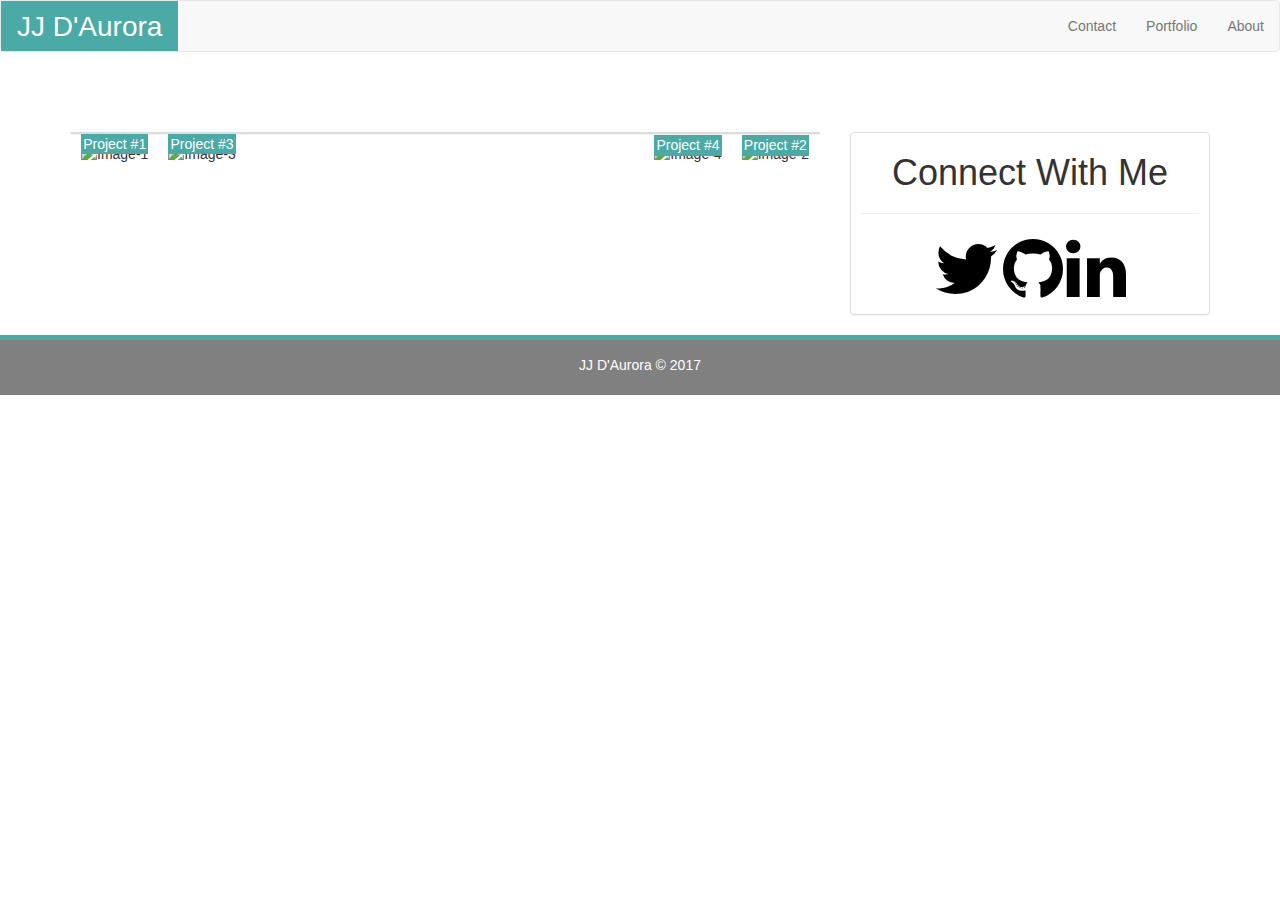
==== bootstrap-portfolio.html @ eb51aa6f "bootstrap portfolio take 2 - issues: sticky footer, portfolio page responsiveness" ====
<!DOCTYPE html>
<html>
<head>
  <title>JJ D'Aurora</title>
  <link rel="stylesheet" href="https://maxcdn.bootstrapcdn.com/bootstrap/3.3.7/css/bootstrap.min.css" integrity="sha384-BVYiiSIFeK1dGmJRAkycuHAHRg32OmUcww7on3RYdg4Va+PmSTsz/K68vbdEjh4u" crossorigin="anonymous">
  <link rel="stylesheet" type="text/css" href="assets/css/bootstrap-portfolio.css">
  <link rel="stylesheet" href="https://cdnjs.cloudflare.com/ajax/libs/font-awesome/4.7.0/css/font-awesome.min.css">

</head>
<body>

  <!-- Fixed navbar -->
<div id="wrap">

<nav class="navbar navbar-default">
      <div class="container-fluid navbar-custom">
        <!-- Brand and toggle get grouped for better mobile display -->
        <div class="row">
          <div class="navbar-header">
            <button type="button" class="navbar-toggle collapsed" data-toggle="collapse" data-target="#bs-example-navbar-collapse-1" aria-expanded="false">
              <span class="sr-only">Toggle navigation</span>
              <span class="icon-bar"></span>
              <span class="icon-bar"></span>
              <span class="icon-bar"></span>
            </button>
            <div class="col-xs-12 phone-nav">
              <a class="navbar-brand" href="bootstrap-index.html" id="logo">JJ D'Aurora</a>
            </div>
          </div>
          <!-- Collect the nav links, forms, and other content for toggling -->
          <div class="collapse navbar-collapse" id="bs-example-navbar-collapse-1">
            <ul class="nav navbar-nav navbar-right navbar-right-custom">
              <li><a href="bootstrap-contact.html">Contact</a></li>
              <li><a href="bootstrap-portfolio.html">Portfolio</a></li>
              <li><a href="bootstrap-index.html">About</a></li>
            </ul>
          </div><!-- /.navbar-collapse -->
        </div>
      </div><!-- /.container-fluid -->
</nav>
  
  <!-- Begin page content -->
 <div class="container">
  <div class="row">
  <div class="gallery">
    <div class="col-md-8">
     <div class="panel panel-default"> 
        <div class="pull-left">
          <img src="https://images.unsplash.com/photo-1448814100339-234df1d4005d?crop=entropy&fit=crop&fm=jpg&h=400&ixjsv=2.1.0&ixlib=rb-0.3.5&q=80&w=600" alt="Image-1" width=300/>
         <figcaption>Project #1</figcaption>
      </div>
      <div class="pull-right" id="pull-right-portfolio">
          <img src="https://images.unsplash.com/photo-1448814100339-234df1d4005d?crop=entropy&fit=crop&fm=jpg&h=400&ixjsv=2.1.0&ixlib=rb-0.3.5&q=80&w=600" alt="Image-2" width=300/>
          <figcaption>Project #2</figcaption>
      </div>
      <div class="pull-left">
          <img src="https://images.unsplash.com/photo-1448814100339-234df1d4005d?crop=entropy&fit=crop&fm=jpg&h=400&ixjsv=2.1.0&ixlib=rb-0.3.5&q=80&w=600" alt="Image-3" width=300/>
          <figcaption>Project #3</figcaption>
      </div>
     <div class="pull-right" id="pull-right-portfolio">
          <img src="https://images.unsplash.com/photo-1448814100339-234df1d4005d?crop=entropy&fit=crop&fm=jpg&h=400&ixjsv=2.1.0&ixlib=rb-0.3.5&q=80&w=600" alt="Image-4" width=300/>
          <figcaption>Project #4</figcaption>
      </div>
    </div>
    </div>
  </div>
    <div class="col-md-4">
        <div class="panel panel-default">
            <section id="connect-with-me-area">
              <div class="connect-with-me-content">
                <h1 class="connect-with-me-header">Connect With Me</h1>
                <hr />
                  <div id="images">
                    <a href="https://twitter.com/jjdaurora" target="_blank"><i class="fa fa-twitter fa-5x" aria-hidden="true"></i></a>

                    <a href="https://github.com/jjdaurora" target="_blank"><i class="fa fa-github fa-5x" aria-hidden="true"></i></a>

                    <a href="https://www.linkedin.com/in/jrora9/" target="_blank"><i class="fa fa-linkedin fa-5x" aria-hidden="true"></i></a>
                  </div>
                </div>
              </div>
            </section>
          </div>
       </div>
    </div>
  </div>
</div>
<div id="footer">
  <div class="container">
    <p>JJ D'Aurora &copy 2017</p>
  </div>
</div>
</div>
</body>
</html>
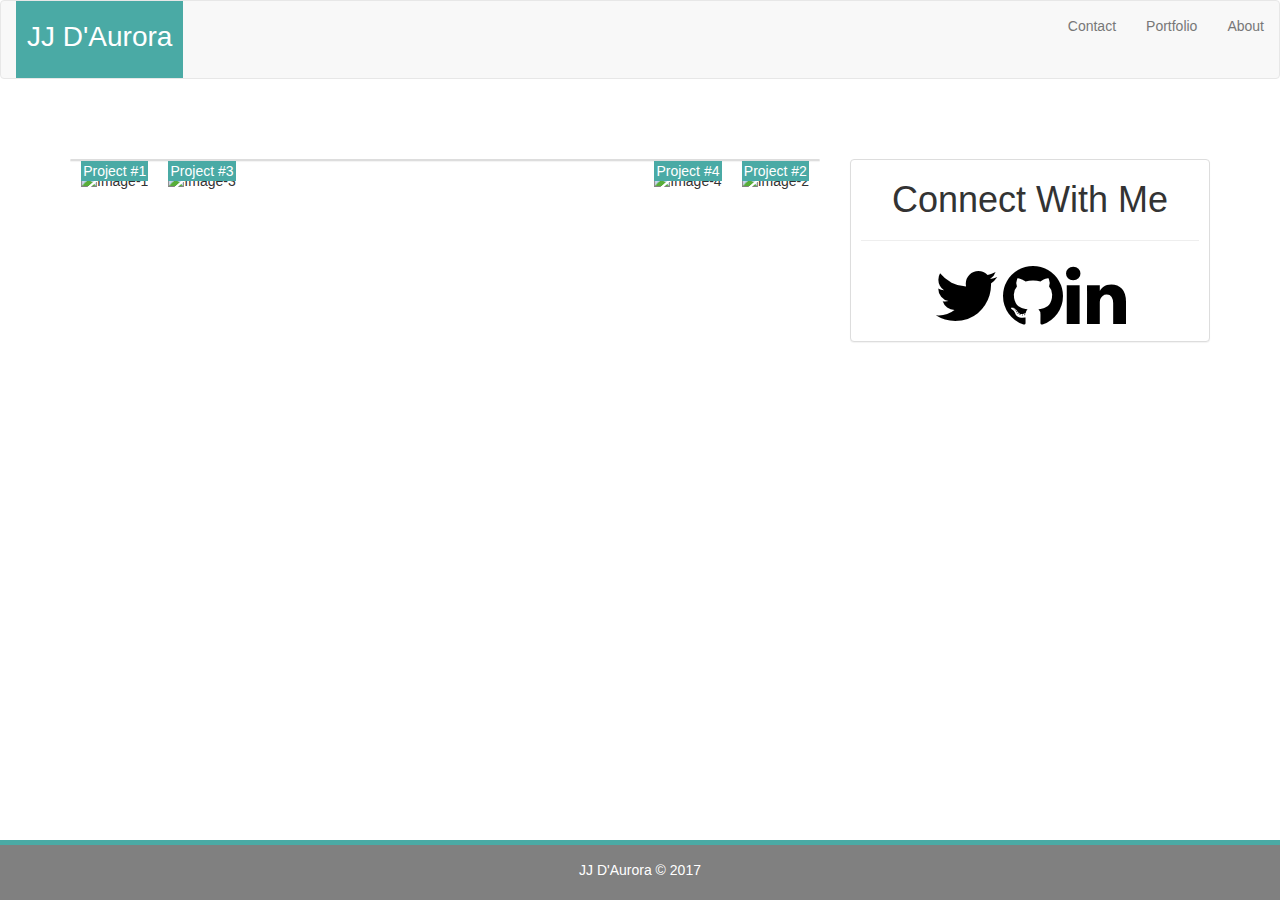
==== commit 9347111c: "improved portfolio.html, sticky footer(ish)" ====
--- a/bootstrap-portfolio.html
+++ b/bootstrap-portfolio.html
@@ -44,25 +44,27 @@
   <div class="row">
   <div class="gallery">
     <div class="col-md-8">
-     <div class="panel panel-default"> 
-        <div class="pull-left">
+     <div class="panel panel-default">
+     <div section="photo gallery">
+        <div class="custom-pull-left">
           <img src="https://images.unsplash.com/photo-1448814100339-234df1d4005d?crop=entropy&fit=crop&fm=jpg&h=400&ixjsv=2.1.0&ixlib=rb-0.3.5&q=80&w=600" alt="Image-1" width=300/>
          <figcaption>Project #1</figcaption>
       </div>
-      <div class="pull-right" id="pull-right-portfolio">
+      <div class="custom-pull-right" id="pull-right-portfolio">
           <img src="https://images.unsplash.com/photo-1448814100339-234df1d4005d?crop=entropy&fit=crop&fm=jpg&h=400&ixjsv=2.1.0&ixlib=rb-0.3.5&q=80&w=600" alt="Image-2" width=300/>
           <figcaption>Project #2</figcaption>
       </div>
-      <div class="pull-left">
+      <div class="custom-pull-left">
           <img src="https://images.unsplash.com/photo-1448814100339-234df1d4005d?crop=entropy&fit=crop&fm=jpg&h=400&ixjsv=2.1.0&ixlib=rb-0.3.5&q=80&w=600" alt="Image-3" width=300/>
           <figcaption>Project #3</figcaption>
       </div>
-     <div class="pull-right" id="pull-right-portfolio">
+     <div class="custom-pull-right" id="pull-right-portfolio">
           <img src="https://images.unsplash.com/photo-1448814100339-234df1d4005d?crop=entropy&fit=crop&fm=jpg&h=400&ixjsv=2.1.0&ixlib=rb-0.3.5&q=80&w=600" alt="Image-4" width=300/>
           <figcaption>Project #4</figcaption>
       </div>
     </div>
     </div>
+  </div>
   </div>
     <div class="col-md-4">
         <div class="panel panel-default">
